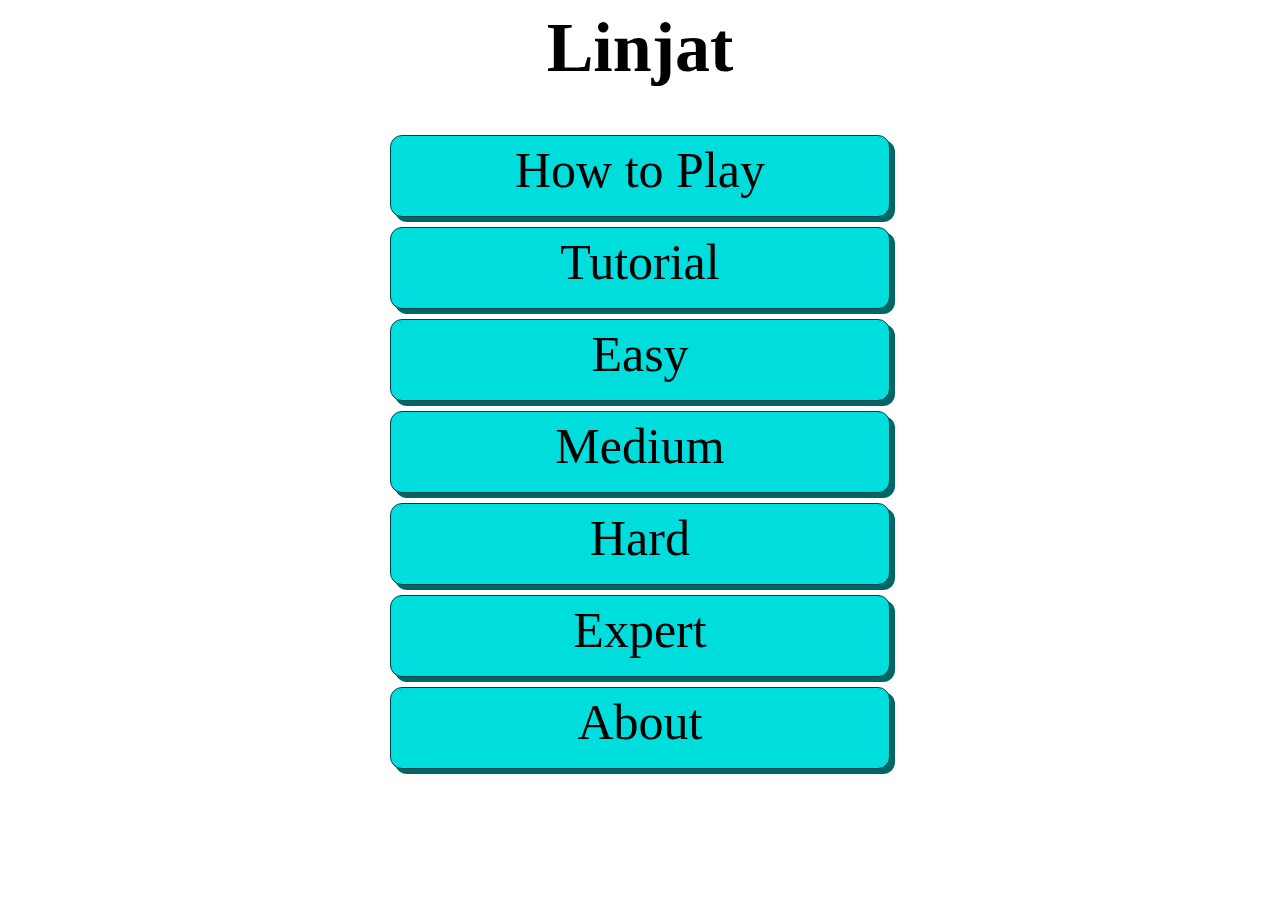
==== docs/index.html @ 1d4445e2 "renamed www to docs" ====
<html>
  <link rel="icon" href="stc/favicon.png" type="image/png"></link>
  <link rel="stylesheet" href="stc/game.css" type="text/css"></link>
  <script src="stc/third-party/jquery-3.3.1.min.js" language="javascript"></script>
  <script src="stc/game.js" language="javascript"></script>
  <meta name="viewport" content="user-scalable=no">
  <meta http-equiv="Cache-Control" content="no-cache, no-store, must-revalidate">
  <meta name="mobile-web-app-capable" content="yes">
  <meta name="apple-mobile-web-app-capable" content="yes">
  <meta description="A puzzle game in the style of Sudoku or Picross.">
  <meta property="og:title" content="Linjat - a puzzle game">
  <meta property="og:description" content="A puzzle game in the style of Sudoku or Picross.">
  <meta property="og:image" content="https://linjat.snellman.net/stc/linjat-big.png">  
  <meta name="twitter:creator" content="@juhosnellman">
  <meta name="twitter:card" content="summary">
  <head>
    <title>Linjat - a puzzle game</title>
  </head>
  <body onload="javascript:init()">
    <div id="help-container" class="fp" style="display: none">
      <h1>Linjat</h1>
      <div class="help">
        <h2>How to play</h2>
        <ul>
          <li>Cover each number with a line of that length.
          <li>Cover all the dots with lines. 
          <li>Lines can't cross.
          <li>No trial and error / backtracking needed, just logical deduction.
        </ul>
        <div id="back-help" class="button">Back</div>
      </div>
    </div>
    <div id="about-container" class="fp" style="display: none">
      <h1>Linjat</h1>
      <div class="help">
        <h2>About</h2>
        <p>
          <i>Linjat</i> designed and written by <a href="https://www.snellman.net/">
            Juho Snellman</a>. Source on <a href="https://github.com/jsnell/linjat">GitHub</a>.
        </p>

        <h2>Open source</h2>
        <p>
          <ul>
            <li>jQuery v3.3.1, (c) JS Foundation and other contributors
              <a href="https://github.com/jquery/jquery/blob/master/LICENSE.txt">
                (license)
              </a>
            <li><a href="https://github.com/marcelommp/Coiny">Coiny</a>, 
              (c) Marcelo Magalh&atilde;es
              <a href=https://github.com/marcelommp/Coiny/blob/gh-pages/OFL.txt>(license)</a>
          </ul>
        </p>
        </ul>
        <div id="back-about" class="button">Back</div>
      </div>
    </div>
    <div id="main-container" style="display: none">
      <div id="board-container">
        <div id="board" class="playgrid">
        </div>
      </div>
      <div id="controls">
        <div id="message" class="help" style="display: none">
        </div>
        <div id="buttons">
          <div id="reset" class="button">Reset</div>
          <div class="separator"></div>
          <div id="done" class="button">Done</div>
          <div class="separator"></div>
          <div id="back" class="button">Back</div>
        </div>
      </div>
    </div>
    <div id="error-container" class="fp" style="display: none">
      <h1>Linjat</h1>
      <div class="help" id="error-loading-game-data">
        <h2>Error</h2>
        <p>Couldn't load the game data. Try reloading the page?</p>
      </div>
    </div>
    <div id="fp-container" class="fp" style="display: none">
      <h1>Linjat</h1>
      <div id="howto" class="button">How to Play</div>
      <div id="tutorial" class="button">Tutorial</div>
      <div id="easy" class="button">Easy</div>
      <div id="medium" class="button">Medium</div>
      <div id="hard" class="button">Hard</div>
      <div id="expert" class="button">Expert</div>
      <div id="about" class="button">About</div>
    </div>
  </body>
</html>
---- docs/stc/game.css ----
@font-face{ 
    font-family: 'coiny';
    src: url('/stc/third-party/Coiny-Regular.ttf');
}

* {
    touch-action: none;
    user-select: none;
}

body {
    height: 100%;
    overflow: hidden;
    -webkit-touch-callout: none;
    -webkit-text-size-adjust: none;
    -webkit-user-select: none;
    -webkit-tap-highlight-color: rgba(0,0,0,0);
}

div#main-container {
    position: absolute;
    height: 99%;
}

div#board-container {
    padding: 2px;
    margin-top: 4px;
    margin-bottom: 20px;
    border-width: 5px;
}

div.playgrid {
    position: relative;
}

div.help {
    font-size: 40px;
    margin-left: auto;
    margin-right: auto;
    border: 4px solid black;
    border-radius: 40px;
    padding: 30px 10px 30px 10px;
    text-align: left;
}

#board {
    z-index: 0;
    border-style: solid;
}

@media not all and (hover: none) {
    div.playgrid div:hover {
        background-color: #888;
        opacity: 0.5;
    }
}

h1 {
    font-size: 70px;
    font-family: 'coiny';
    margin-top: 0px;
}

h2 {
    margin-top: 0px;
    font-size: 40px;
    font-family: 'coiny';
    text-align: center;
}

h3 {
    margin-top: 0px;
    font-size: 30px;
    font-family: 'coiny';
    text-align: center;
}

div.fp {
    width: 500px;
    text-align: center;
    margin-left: auto;
    margin-right: auto;
}

div#buttons {
    display: flex;
    justify-content: flex-center;
    flex-direction: row;
}

div#buttons div.separator {
    flex: 1;
}

div.button {
    height: 70px;
    text-align: center;
    vertical-align: middle;
    padding: 5px;
    font-size: 50px;
    border-radius: 12px;
    background-color: #0dd;
    border: solid 1px #044; 
    box-shadow: 5px 5px 0px 0px #066; 
    font-family: 'coiny';
    margin-top: 10px;
    -webkit-tap-highlight-color: #0aa;
    touch-action: manipulation;
}

div.separator {
    width: 10px;
}

@media not all and (hover: none) {
    div.button:hover {
        background-color: #0ff;
    }
}

div.playgrid div {
    position: absolute;

    width: 50px;
    height: 50px;
    padding: 0px;
    vertical-align: top;
    text-align: center;
    font-family: 'coiny';
    font-size: 40px;
    margin: 0px;
}

#board div.line {
    background-color: #ee0;
    box-shadow: 3px 3px 0px 0px #660;
    z-index: -1;
    border-radius: 25px;
    border: solid 1px #880;
}

#board div.line-match {
    background-color: #0e0;
    box-shadow: 3px 3px 0px 0px #060;
    border: solid 1px #080;
}

#board div.line-toolong {
    background-color: #e00;
    box-shadow: 3px 3px 0px 0px #600;
    border: solid 1px #800;
}

#board div.blocked {
    background-color: #f00;
}

@keyframes blink {
    from { background-color: rgba(255, 0, 0, 1); }
    50% { background-color: rgba(0, 255, 0, 0); }
    to { background-color: rgba(255, 0, 0, 1); }
}

div.blink {
    animation-name: blink;
    animation-duration: 0.1s;
    animation-iteration-count: 3;
}
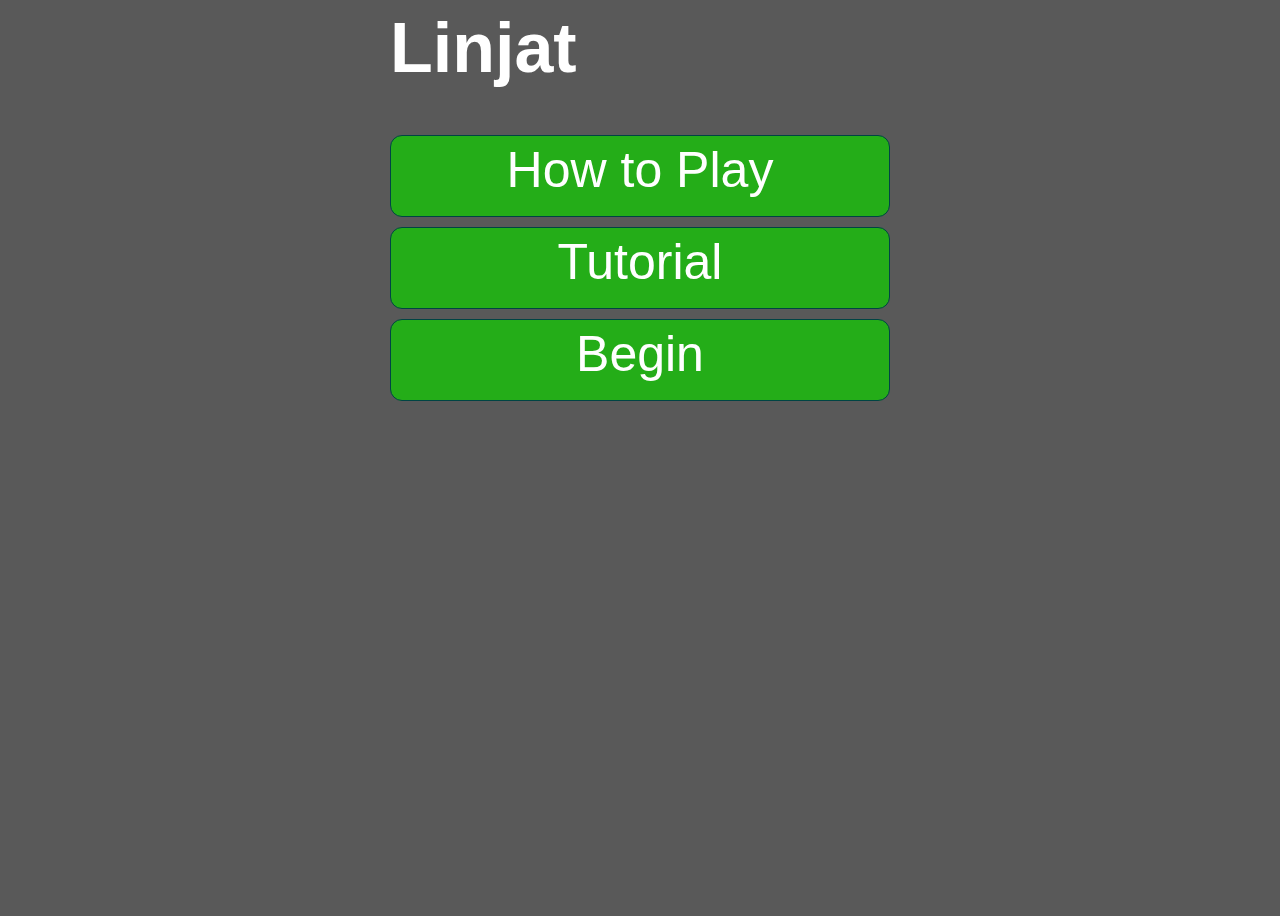
==== commit 1e49629d: "editing css" ====
--- a/docs/index.html
+++ b/docs/index.html
@@ -8,13 +8,13 @@
   <meta name="mobile-web-app-capable" content="yes">
   <meta name="apple-mobile-web-app-capable" content="yes">
   <meta description="A puzzle game in the style of Sudoku or Picross.">
-  <meta property="og:title" content="Linjat - a puzzle game">
-  <meta property="og:description" content="A puzzle game in the style of Sudoku or Picross.">
+  <meta property="og:title" content="Asphodel">
+  <meta property="og:description" content="A puzzle game in the style of Sudoku or Picross, written by Linjat. This version is used with permission for a scientific study. User behavior in the game is recorded as part of this study.">
   <meta property="og:image" content="https://linjat.snellman.net/stc/linjat-big.png">  
   <meta name="twitter:creator" content="@juhosnellman">
   <meta name="twitter:card" content="summary">
   <head>
-    <title>Linjat - a puzzle game</title>
+    <title>Asphodel </title>
   </head>
   <body onload="javascript:init()">
     <div id="help-container" class="fp" style="display: none">
@@ -83,11 +83,11 @@
       <h1>Linjat</h1>
       <div id="howto" class="button">How to Play</div>
       <div id="tutorial" class="button">Tutorial</div>
-      <div id="easy" class="button">Easy</div>
-      <div id="medium" class="button">Medium</div>
+      <div id="easy" class="button">Begin</div>
+<!--       <div id="medium" class="button">Medium</div>
       <div id="hard" class="button">Hard</div>
       <div id="expert" class="button">Expert</div>
-      <div id="about" class="button">About</div>
+      <div id="about" class="button">About</div> -->
     </div>
   </body>
 </html>
--- a/docs/stc/game.css
+++ b/docs/stc/game.css
@@ -1,7 +1,8 @@
 @font-face{ 
-    font-family: 'coiny';
-    src: url('/stc/third-party/Coiny-Regular.ttf');
-}
+    font-family: Helvetica, sans-serif;
+    color: white;
+/*    src: url('/stc/third-party/Coiny-Regular.ttf');
+*/}
 
 * {
     touch-action: none;
@@ -11,6 +12,8 @@
 body {
     height: 100%;
     overflow: hidden;
+    background-color: #595959;
+    color: white;
     -webkit-touch-callout: none;
     -webkit-text-size-adjust: none;
     -webkit-user-select: none;
@@ -41,6 +44,7 @@
     border-radius: 40px;
     padding: 30px 10px 30px 10px;
     text-align: left;
+    color: white;
 }
 
 #board {
@@ -57,27 +61,27 @@
 
 h1 {
     font-size: 70px;
-    font-family: 'coiny';
+    font-family:  Helvetica, sans-serif;
     margin-top: 0px;
 }
 
 h2 {
     margin-top: 0px;
     font-size: 40px;
-    font-family: 'coiny';
+    font-family:  Helvetica, sans-serif;
     text-align: center;
 }
 
 h3 {
     margin-top: 0px;
     font-size: 30px;
-    font-family: 'coiny';
+    font-family:  Helvetica, sans-serif;
     text-align: center;
 }
 
 div.fp {
     width: 500px;
-    text-align: center;
+    text-align:  Helvetica, sans-serif;
     margin-left: auto;
     margin-right: auto;
 }
@@ -99,10 +103,11 @@
     padding: 5px;
     font-size: 50px;
     border-radius: 12px;
-    background-color: #0dd;
+    background-color: #24ad18;
+    color: white;
     border: solid 1px #044; 
-    box-shadow: 5px 5px 0px 0px #066; 
-    font-family: 'coiny';
+/*    box-shadow: 5px 5px 0px 0px #066; 
+*/    font-family:  Helvetica, sans-serif;
     margin-top: 10px;
     -webkit-tap-highlight-color: #0aa;
     touch-action: manipulation;
@@ -126,29 +131,29 @@
     padding: 0px;
     vertical-align: top;
     text-align: center;
-    font-family: 'coiny';
+    font-family:  Helvetica, sans-serif;
     font-size: 40px;
     margin: 0px;
 }
 
 #board div.line {
     background-color: #ee0;
-    box-shadow: 3px 3px 0px 0px #660;
-    z-index: -1;
+/*    box-shadow: 3px 3px 0px 0px #660;
+*/    z-index: -1;
     border-radius: 25px;
     border: solid 1px #880;
 }
 
 #board div.line-match {
     background-color: #0e0;
-    box-shadow: 3px 3px 0px 0px #060;
-    border: solid 1px #080;
+/*    box-shadow: 3px 3px 0px 0px #060;
+*/    border: solid 1px #080;
 }
 
 #board div.line-toolong {
     background-color: #e00;
-    box-shadow: 3px 3px 0px 0px #600;
-    border: solid 1px #800;
+/*    box-shadow: 3px 3px 0px 0px #600;
+*/    border: solid 1px #800;
 }
 
 #board div.blocked {
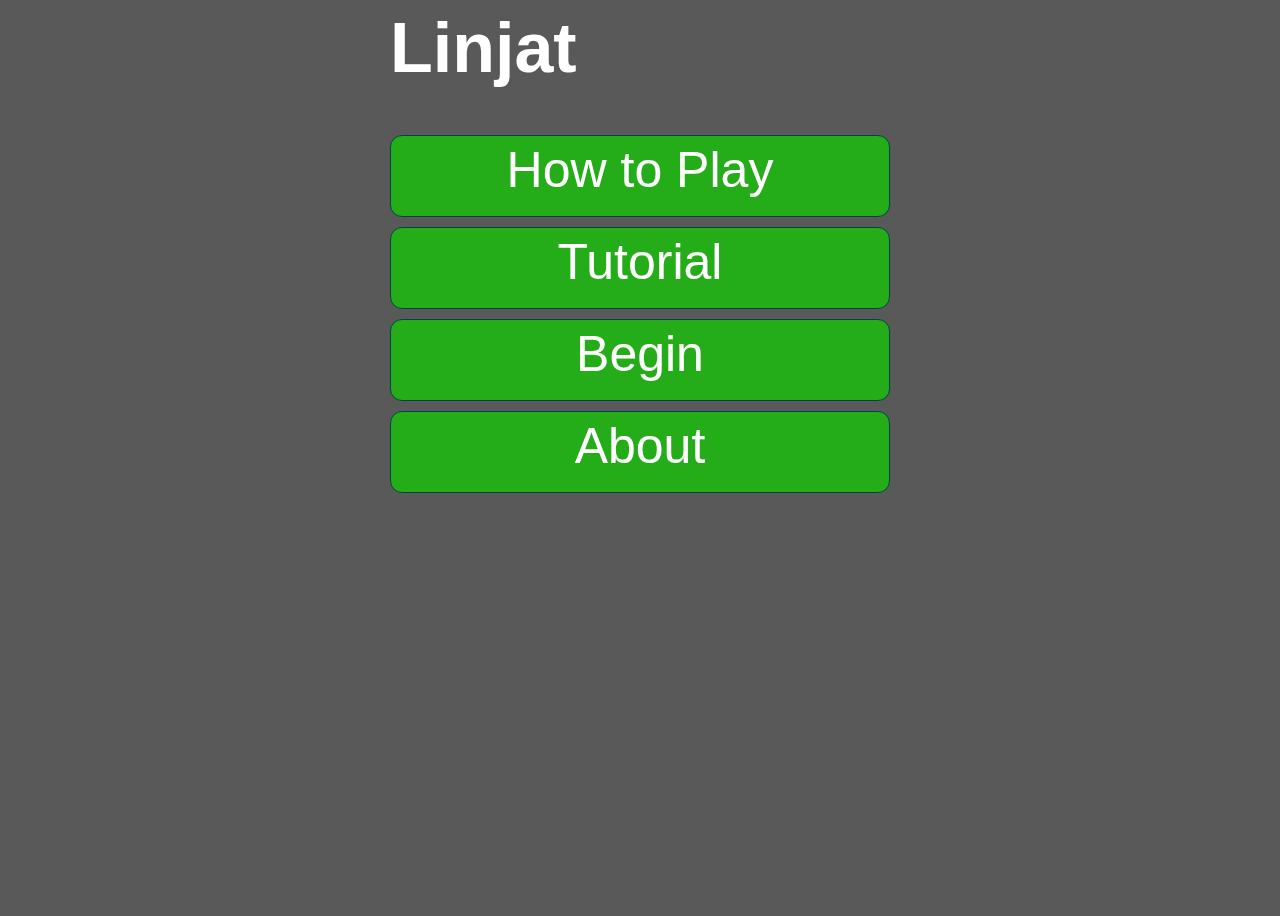
==== commit 38711a9f: "editing css" ====
--- a/docs/index.html
+++ b/docs/index.html
@@ -18,7 +18,7 @@
   </head>
   <body onload="javascript:init()">
     <div id="help-container" class="fp" style="display: none">
-      <h1>Linjat</h1>
+      <h1>Asphodel (built from Linjat)</h1>
       <div class="help">
         <h2>How to play</h2>
         <ul>
@@ -31,17 +31,18 @@
       </div>
     </div>
     <div id="about-container" class="fp" style="display: none">
-      <h1>Linjat</h1>
+      <h1>Asphodel (built from Linjat)</h1>
       <div class="help">
         <h2>About</h2>
         <p>
-          <i>Linjat</i> designed and written by <a href="https://www.snellman.net/">
+          <i>Asphodel</i> is a game intended to collect data for a scientific study.  All data from user behavior is anonymized and only collected from this webpage. <a href="https://www.snellman.net/">
             Juho Snellman</a>. Source on <a href="https://github.com/jsnell/linjat">GitHub</a>.
         </p>
 
         <h2>Open source</h2>
         <p>
           <ul>
+            <li>Linjat, designed and written by  <a href="https://www.snellman.net/"> Juho Snellman</a>. Source on <a href="https://github.com/jsnell/linjat">GitHub</a>.
             <li>jQuery v3.3.1, (c) JS Foundation and other contributors
               <a href="https://github.com/jquery/jquery/blob/master/LICENSE.txt">
                 (license)
@@ -86,8 +87,8 @@
       <div id="easy" class="button">Begin</div>
 <!--       <div id="medium" class="button">Medium</div>
       <div id="hard" class="button">Hard</div>
-      <div id="expert" class="button">Expert</div>
-      <div id="about" class="button">About</div> -->
+      <div id="expert" class="button">Expert</div> -->
+      <div id="about" class="button">About</div>
     </div>
   </body>
 </html>
--- a/docs/stc/game.css
+++ b/docs/stc/game.css
@@ -40,7 +40,7 @@
     font-size: 40px;
     margin-left: auto;
     margin-right: auto;
-    border: 4px solid black;
+    border: 4px solid white;
     border-radius: 40px;
     padding: 30px 10px 30px 10px;
     text-align: left;
@@ -54,8 +54,9 @@
 
 @media not all and (hover: none) {
     div.playgrid div:hover {
-        background-color: #888;
+        background-color: #bfbfbf;
         opacity: 0.5;
+        border-radius: 10;
     }
 }
 
@@ -119,7 +120,7 @@
 
 @media not all and (hover: none) {
     div.button:hover {
-        background-color: #0ff;
+        background-color: #77dc6f;
     }
 }
 
@@ -132,22 +133,23 @@
     vertical-align: top;
     text-align: center;
     font-family:  Helvetica, sans-serif;
+    border-radius: 8;
     font-size: 40px;
     margin: 0px;
 }
 
 #board div.line {
-    background-color: #ee0;
+    background-color: #ff961f;
 /*    box-shadow: 3px 3px 0px 0px #660;
 */    z-index: -1;
-    border-radius: 25px;
-    border: solid 1px #880;
+    border-radius: 12px;
+    border: solid 1px #a86213;
 }
 
 #board div.line-match {
-    background-color: #0e0;
+    background-color: #3aa8fc;
 /*    box-shadow: 3px 3px 0px 0px #060;
-*/    border: solid 1px #080;
+*/    border: solid 1px #2772ab;
 }
 
 #board div.line-toolong {
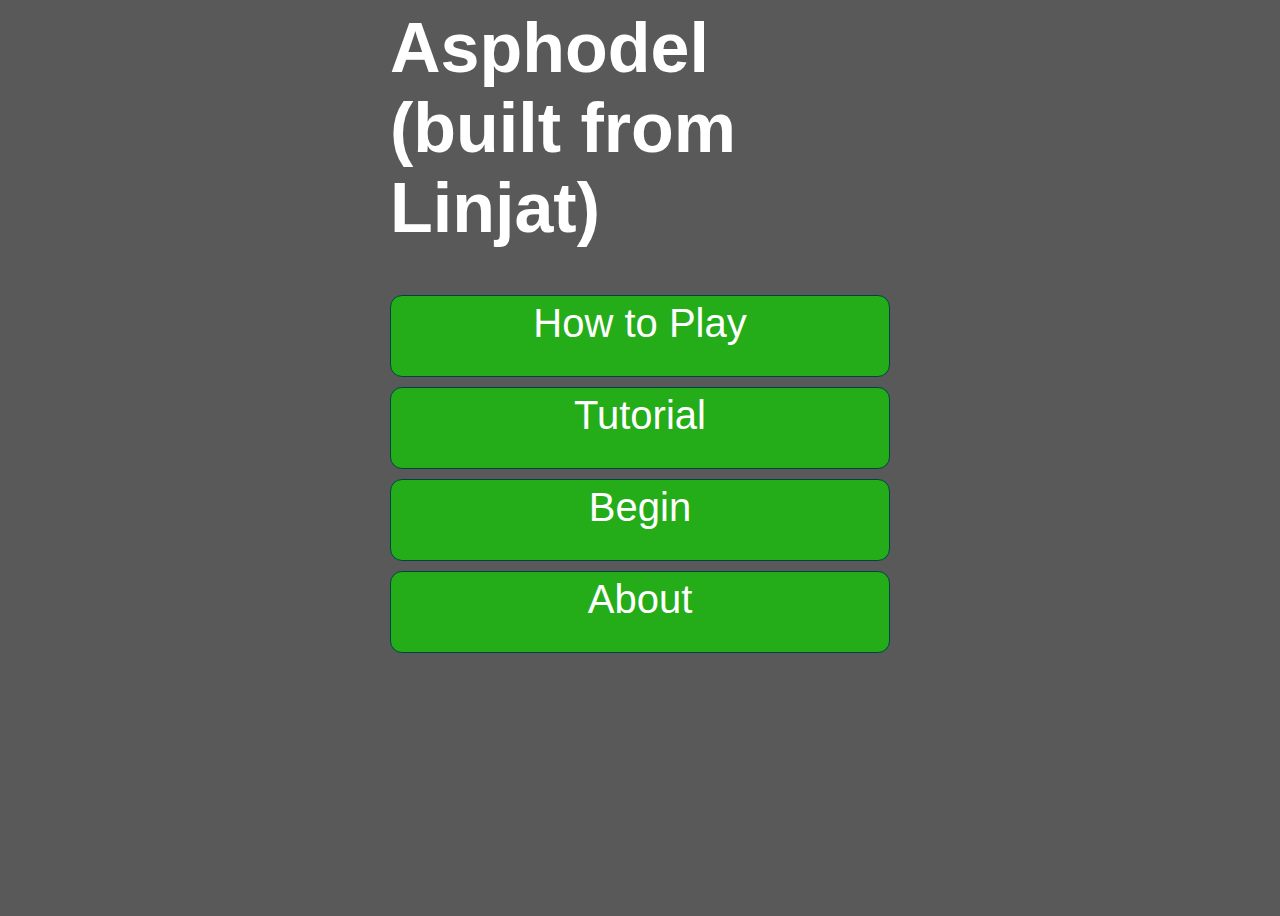
==== commit c2e5913b: "editing css" ====
--- a/docs/index.html
+++ b/docs/index.html
@@ -35,14 +35,17 @@
       <div class="help">
         <h2>About</h2>
         <p>
-          <i>Asphodel</i> is a game intended to collect data for a scientific study.  All data from user behavior is anonymized and only collected from this webpage. <a href="https://www.snellman.net/">
-            Juho Snellman</a>. Source on <a href="https://github.com/jsnell/linjat">GitHub</a>.
+          <i>Asphodel</i> is a game intended to collect data for a scientific study run by Masters students at the Berkeley School of Information.  All data from user behavior is anonymized and only collected from this webpage.
         </p>
 
         <h2>Open source</h2>
         <p>
           <ul>
-            <li>Linjat, designed and written by  <a href="https://www.snellman.net/"> Juho Snellman</a>. Source on <a href="https://github.com/jsnell/linjat">GitHub</a>.
+            <li>This game is a modified version of Linjat, originally designed and written by  <a href="https://www.snellman.net/"> Juho Snellman</a>. Source on <a href="https://github.com/jsnell/linjat">GitHub</a>.  Credit also goes to <a href="https://github.com/mmazzarolo"> Matteo Mazzarolo</a>, who wrote and designed a very cool version of Linjat that can be downloaded on both iOS and Android. Find his version here on <a href="https://github.com/mmazzarolo/ordinary-puzzles-app">GitHub</a>.  Neither of these games are affiliated with this study, and neither track any sort of user behavior whatsoever; we highly encourage you to check their games out!
+            <li> 
+              <a href="https://github.com/mmazzarolo/ordinary-puzzles-app">
+                Github
+              </a>
             <li>jQuery v3.3.1, (c) JS Foundation and other contributors
               <a href="https://github.com/jquery/jquery/blob/master/LICENSE.txt">
                 (license)
@@ -81,7 +84,7 @@
       </div>
     </div>
     <div id="fp-container" class="fp" style="display: none">
-      <h1>Linjat</h1>
+      <h1>Asphodel (built from Linjat)</h1>
       <div id="howto" class="button">How to Play</div>
       <div id="tutorial" class="button">Tutorial</div>
       <div id="easy" class="button">Begin</div>
--- a/docs/stc/game.css
+++ b/docs/stc/game.css
@@ -50,6 +50,8 @@
 #board {
     z-index: 0;
     border-style: solid;
+    border-radius: 5px;
+
 }
 
 @media not all and (hover: none) {
@@ -102,7 +104,7 @@
     text-align: center;
     vertical-align: middle;
     padding: 5px;
-    font-size: 50px;
+    font-size: 40px;
     border-radius: 12px;
     background-color: #24ad18;
     color: white;
